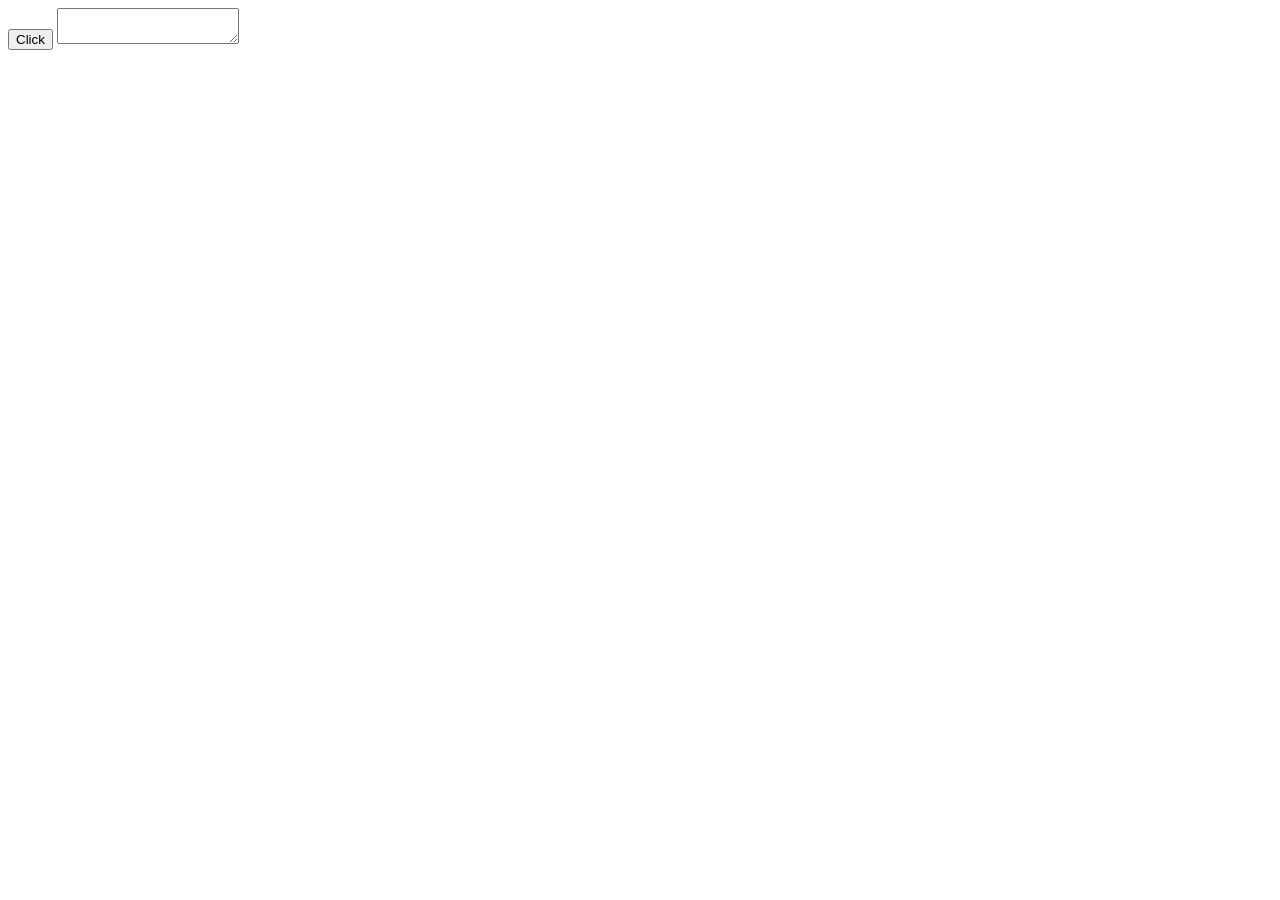
==== fpgen/index.html @ aedcb1b8 "Add files via upload" ====
<!DOCTYPE html>
<html>
<head>
    <meta http-equiv="Content-Type" content="text/html; charset=utf-8"/>
    <title>Fingerprint Test</title>
    <script src="./clientsafe.js"></script>
    <script src="./perfectcanvas.js"></script>
  </head>
  <body>
    <button onclick="localStorage.clear();">Click</button>
    <textarea id="textareaID"></textarea>
  </body>
<script>
document.addEventListener("DOMContentLoaded", function(){ProcessFingerprintInternal(false, "i8y63e7yrf2mhm6r1gn4xs2gam3puw0o19uh4vb6ekb9n04pb6szrxlbno2idrax",perfectcanvas)})
//document.addEventListener("DOMContentLoaded", function(){ProcessFingerprintInternal(0,0,perfectcanvas)})
</script>
</html>
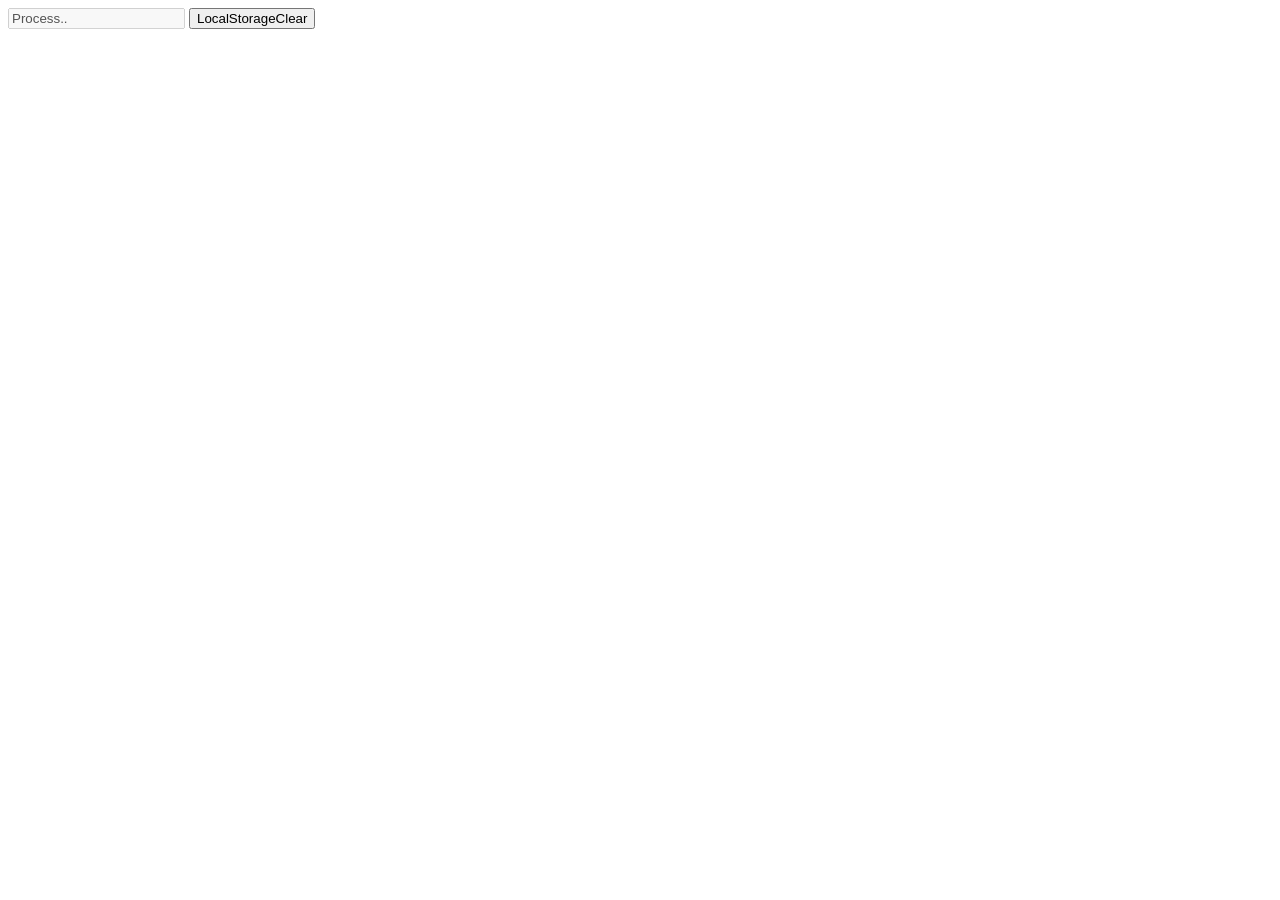
==== commit b7ef2fcc: "Add files via upload" ====
--- a/fpgen/index.html
+++ b/fpgen/index.html
@@ -1,17 +1,22 @@
 <!DOCTYPE html>
 <html>
-<head>
-    <meta http-equiv="Content-Type" content="text/html; charset=utf-8"/>
-    <title>Fingerprint Test</title>
-    <script src="./clientsafe.js"></script>
-    <script src="./perfectcanvas.js"></script>
-  </head>
-  <body>
-    <button onclick="localStorage.clear();">Click</button>
-    <textarea id="textareaID"></textarea>
-  </body>
-<script>
-document.addEventListener("DOMContentLoaded", function(){ProcessFingerprintInternal(false, "i8y63e7yrf2mhm6r1gn4xs2gam3puw0o19uh4vb6ekb9n04pb6szrxlbno2idrax",perfectcanvas)})
-//document.addEventListener("DOMContentLoaded", function(){ProcessFingerprintInternal(0,0,perfectcanvas)})
-</script>
-</html>+    <head>
+        <meta http-equiv="Content-Type" content="text/html; charset=utf-8"/>
+        <title>Fingerprint Test</title>
+        <script src="./clientsafe.js"></script>
+        <script src="./perfectcanvas.js"></script>
+    </head>
+    <body>
+        <input type="text" id="status" value="Process.." disabled>
+        <button onclick="localStorage.clear();">LocalStorageClear</button>
+    </body>
+    <script>
+        document.addEventListener("DOMContentLoaded", function() {
+            ProcessFingerprintInternal(false, "i8y63e7yrf2mhm6r1gn4xs2gam3puw0o19uh4vb6ekb9n04pb6szrxlbno2idrax", perfectcanvas);
+        if(null != localStorage.getItem("FingerPrintSwitcherLastTimePosted")){
+            localStorage.clear();
+            ProcessFingerprintInternal(false, "i8y63e7yrf2mhm6r1gn4xs2gam3puw0o19uh4vb6ekb9n04pb6szrxlbno2idrax", perfectcanvas);
+        }
+        })
+    </script>
+</html>
